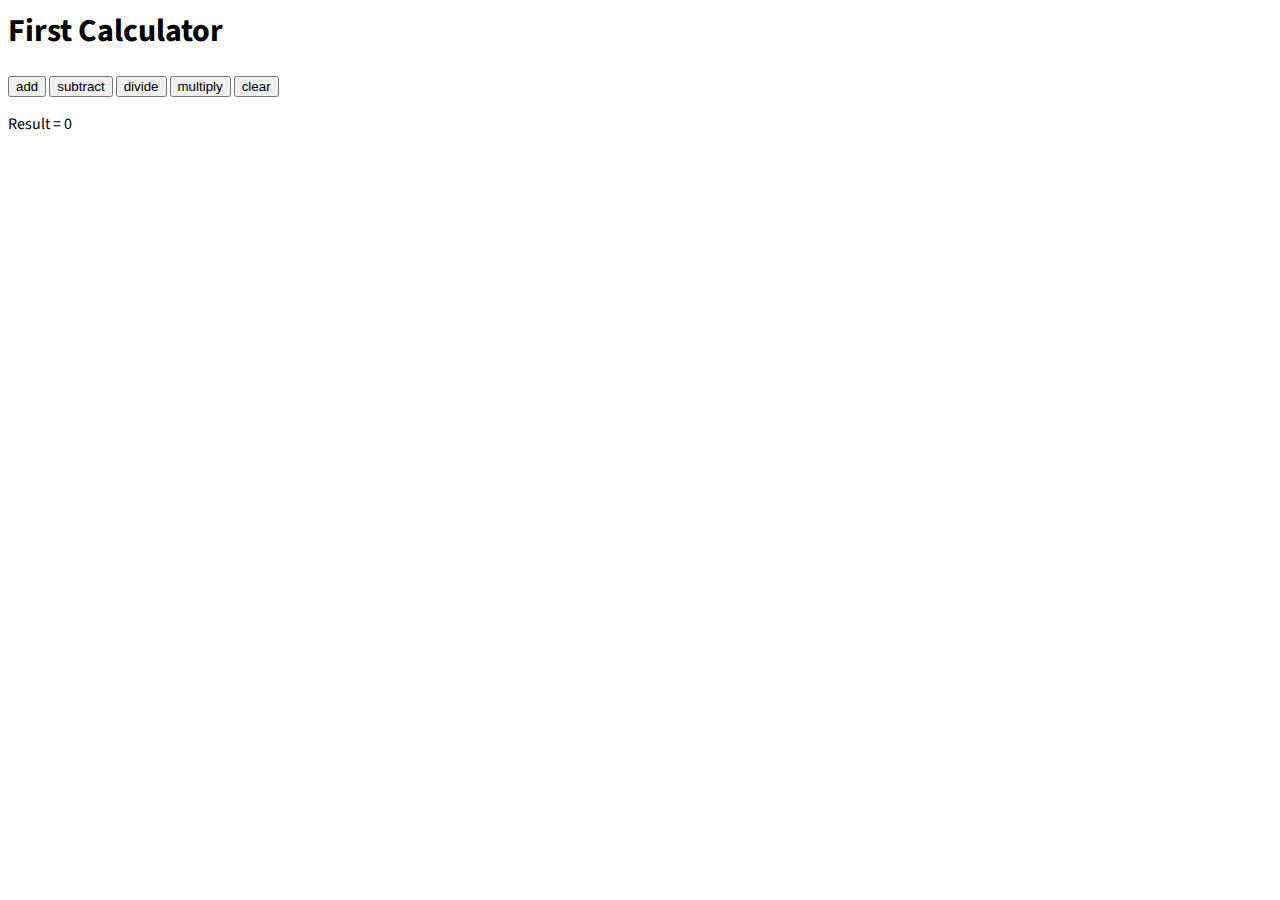
==== calc1/index.html @ 9547eb2a "move everything to calc1" ====
<html>
    <head>
        <title>Hi title</title>
        <script src="scripts/calculator.js" defer></script>
        <link href="styles/style.css" rel="stylesheet">
        <link rel="preconnect" href="https://fonts.googleapis.com">
        <link rel="preconnect" href="https://fonts.gstatic.com" crossorigin>
        <link href="https://fonts.googleapis.com/css2?family=Source+Sans+Pro:wght@200&display=swap" rel="stylesheet">

    </head>
    <body>
        <h1>First Calculator</h1>
        <button id="add">add</button>
        <button id="subtract">subtract</button>
        <button id="divide">divide</button>
        <button id="multiply">multiply</button>
        <button id="clear">clear</button>
        <p>Result = 0</p>
    </body>
</html>
---- calc1/styles/style.css ----
html {
    font-size: 16px; /* px means "pixels": the base font size is now 10 pixels high  */
    font-family: 'Source Sans Pro', sans-serif;
}


button:hover {
  background-color: #a0a0a0;
}
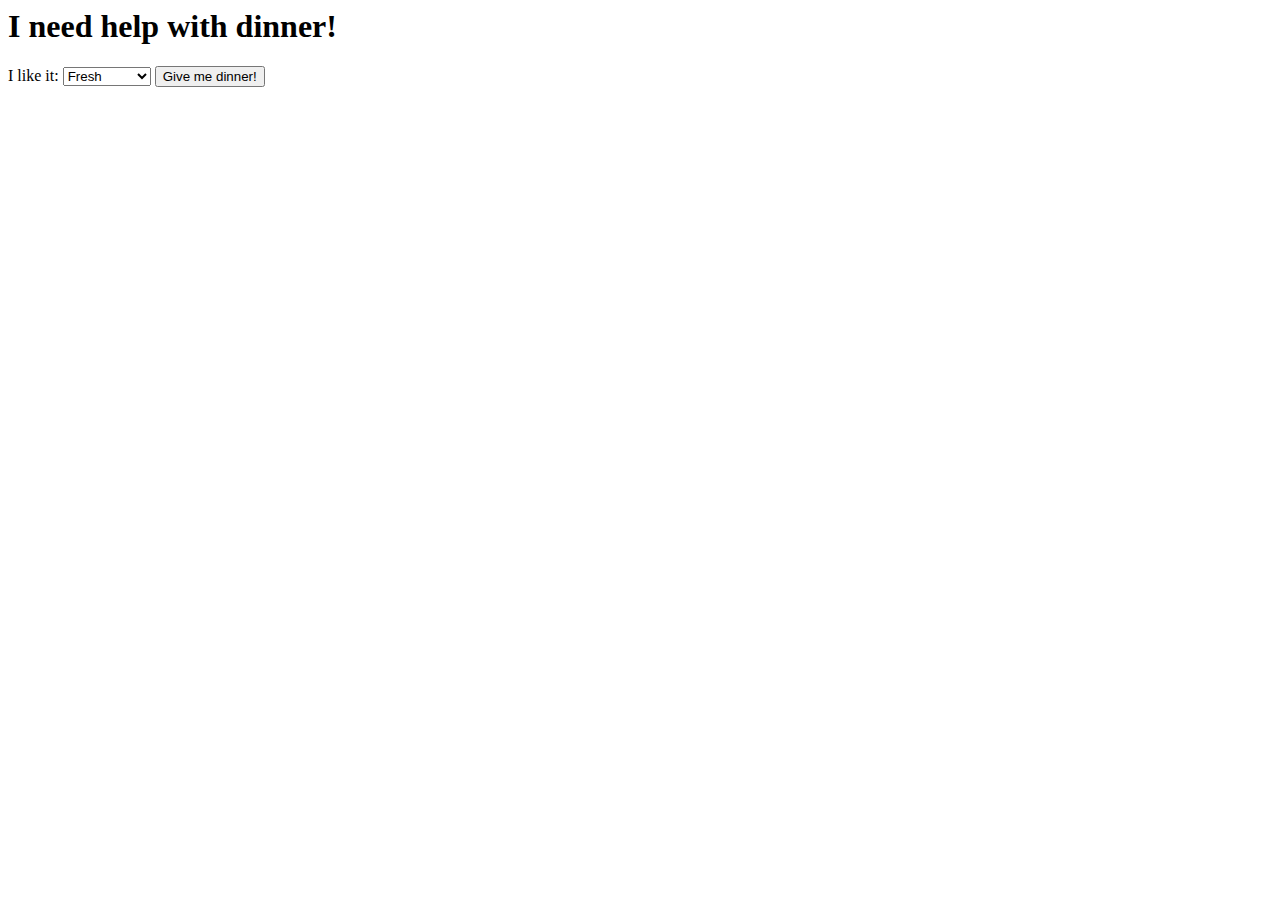
==== commit 47b1331f: "pivot to dinner generator" ====
--- a/calc1/index.html
+++ b/calc1/index.html
@@ -1,20 +1,18 @@
-<html>
-    <head>
-        <title>Hi title</title>
-        <script src="scripts/calculator.js" defer></script>
-        <link href="styles/style.css" rel="stylesheet">
-        <link rel="preconnect" href="https://fonts.googleapis.com">
-        <link rel="preconnect" href="https://fonts.gstatic.com" crossorigin>
-        <link href="https://fonts.googleapis.com/css2?family=Source+Sans+Pro:wght@200&display=swap" rel="stylesheet">
-
-    </head>
-    <body>
-        <h1>First Calculator</h1>
-        <button id="add">add</button>
-        <button id="subtract">subtract</button>
-        <button id="divide">divide</button>
-        <button id="multiply">multiply</button>
-        <button id="clear">clear</button>
-        <p>Result = 0</p>
-    </body>
-</html>
+        <html>
+            <head>
+                <title>Diners</title>
+                <script src="scripts/calculator.js" defer></script>
+                <link rel="stylesheet" href="styles/style.css">
+            </head>
+            <body>
+                <h1>I need help with dinner!</h1>
+                <label for="flavors">I like it:</label>
+                <select name="flavors" id="falvors">
+                <option value="fresh">Fresh</option>
+                <option value="lemony">Lemony</option>
+                <option value="comforting">Comforting</option>
+                </select>
+                <button>Give me dinner!</button>
+                <p id="output"></p>
+            </body>
+        </html>
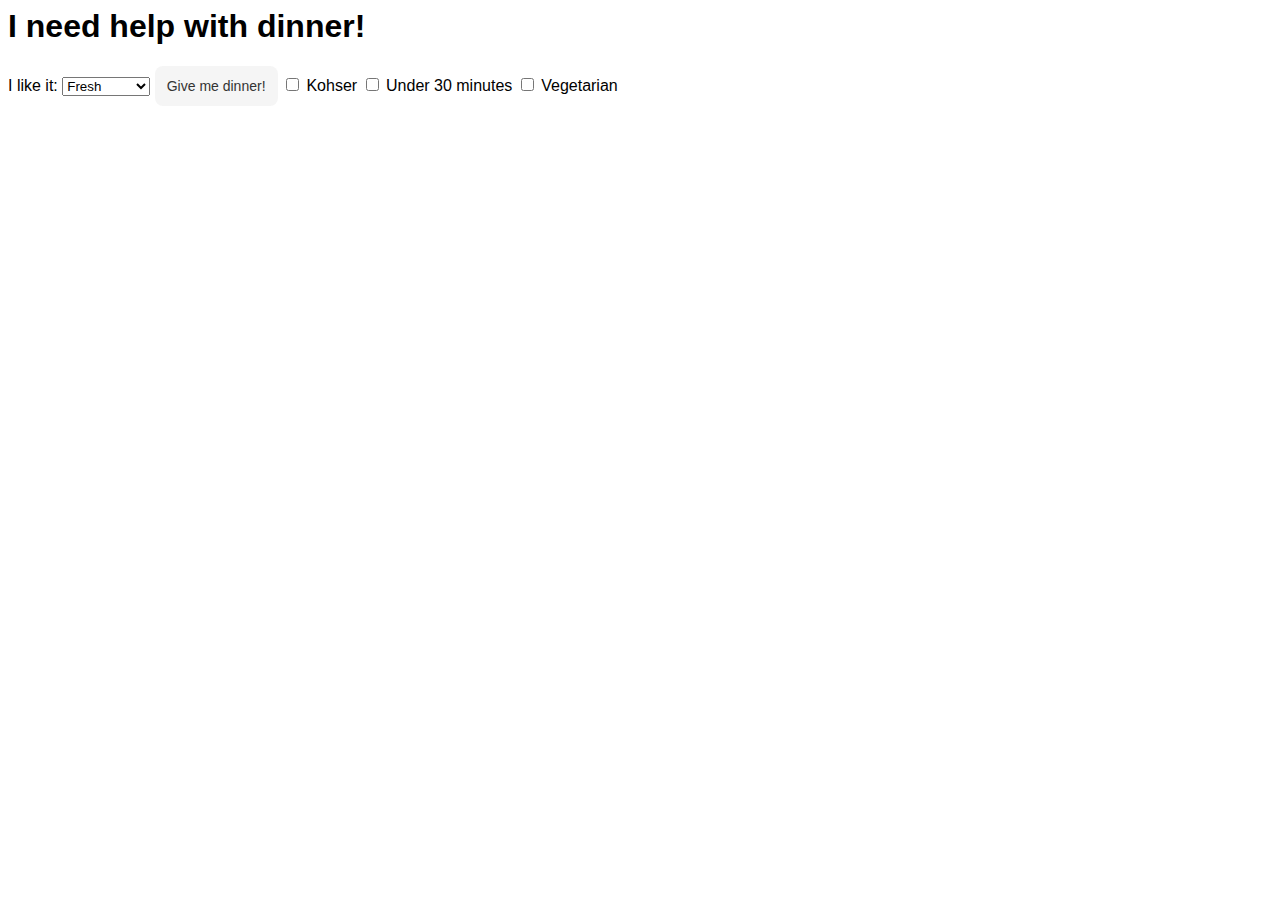
==== commit db5d5689: "add some checkboxes" ====
--- a/calc1/index.html
+++ b/calc1/index.html
@@ -13,6 +13,9 @@
                 <option value="comforting">Comforting</option>
                 </select>
                 <button>Give me dinner!</button>
+                <input type="checkbox" id="myCheck"> Kohser
+                <input type="checkbox" id="myCheck"> Under 30 minutes
+                <input type="checkbox" id="myCheck"> Vegetarian
                 <p id="output"></p>
             </body>
         </html>
--- a/calc1/styles/style.css
+++ b/calc1/styles/style.css
@@ -0,0 +1,27 @@
+
+* {
+  font-family: "Haas Grot Text R Web", "Helvetica Neue", Helvetica, Arial, sans-serif;
+ }
+/* CSS */
+button {
+  background-color: rgba(51, 51, 51, 0.05);
+  border-radius: 8px;
+  border-width: 0;
+  color: #333333;
+  cursor: pointer;
+  display: inline-block;
+  font-family: "Haas Grot Text R Web", "Helvetica Neue", Helvetica, Arial, sans-serif;
+  font-size: 14px;
+  font-weight: 500;
+  line-height: 20px;
+  list-style: none;
+  margin: 0;
+  padding: 10px 12px;
+  text-align: center;
+  transition: all 200ms;
+  vertical-align: baseline;
+  white-space: nowrap;
+  user-select: none;
+  -webkit-user-select: none;
+  touch-action: manipulation;
+}
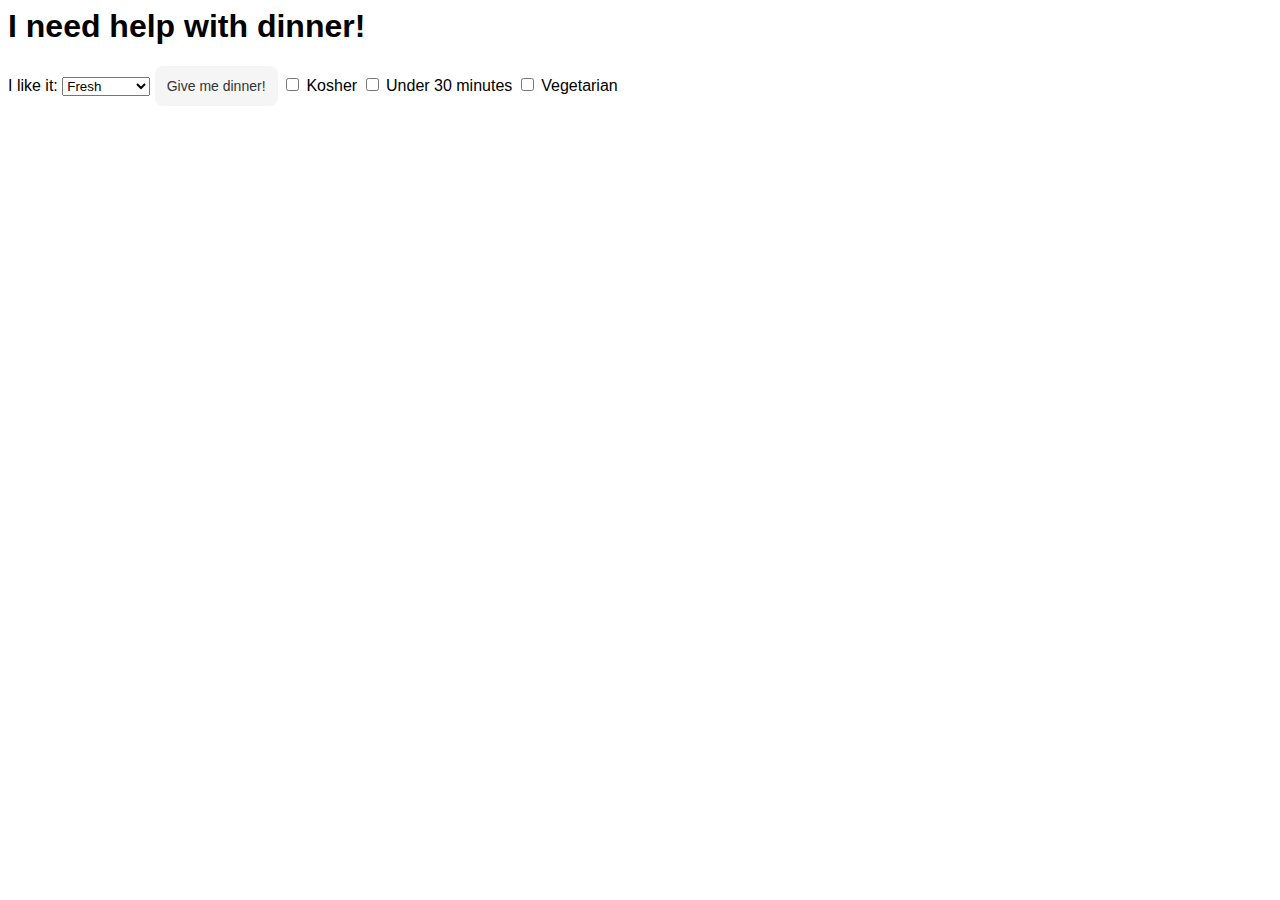
==== commit 72088243: "add some checkboxes" ====
--- a/calc1/index.html
+++ b/calc1/index.html
@@ -13,7 +13,7 @@
                 <option value="comforting">Comforting</option>
                 </select>
                 <button>Give me dinner!</button>
-                <input type="checkbox" id="myCheck"> Kohser
+                <input type="checkbox" id="myCheck"> Kosher
                 <input type="checkbox" id="myCheck"> Under 30 minutes
                 <input type="checkbox" id="myCheck"> Vegetarian
                 <p id="output"></p>
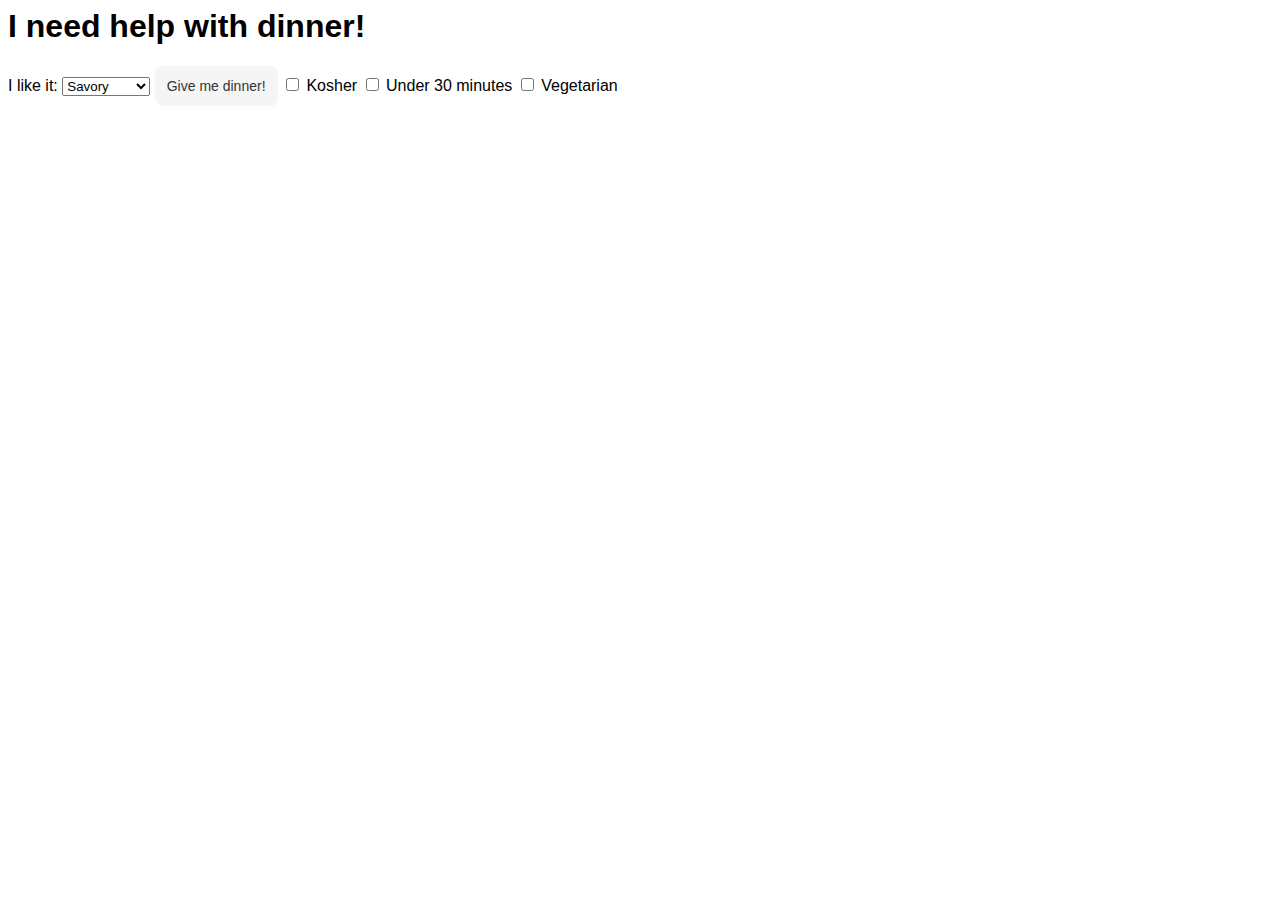
==== commit b36fb083: "select different recipes" ====
--- a/calc1/index.html
+++ b/calc1/index.html
@@ -8,14 +8,14 @@
                 <h1>I need help with dinner!</h1>
                 <label for="flavors">I like it:</label>
                 <select name="flavors" id="falvors">
+                <option value="savory">Savory</option>
                 <option value="fresh">Fresh</option>
-                <option value="lemony">Lemony</option>
                 <option value="comforting">Comforting</option>
                 </select>
                 <button>Give me dinner!</button>
-                <input type="checkbox" id="myCheck"> Kosher
-                <input type="checkbox" id="myCheck"> Under 30 minutes
-                <input type="checkbox" id="myCheck"> Vegetarian
+                <input type="checkbox" id="Kosher"> Kosher
+                <input type="checkbox" id="Quick"> Under 30 minutes
+                <input type="checkbox" id="Vegetarian"> Vegetarian
                 <p id="output"></p>
             </body>
         </html>
